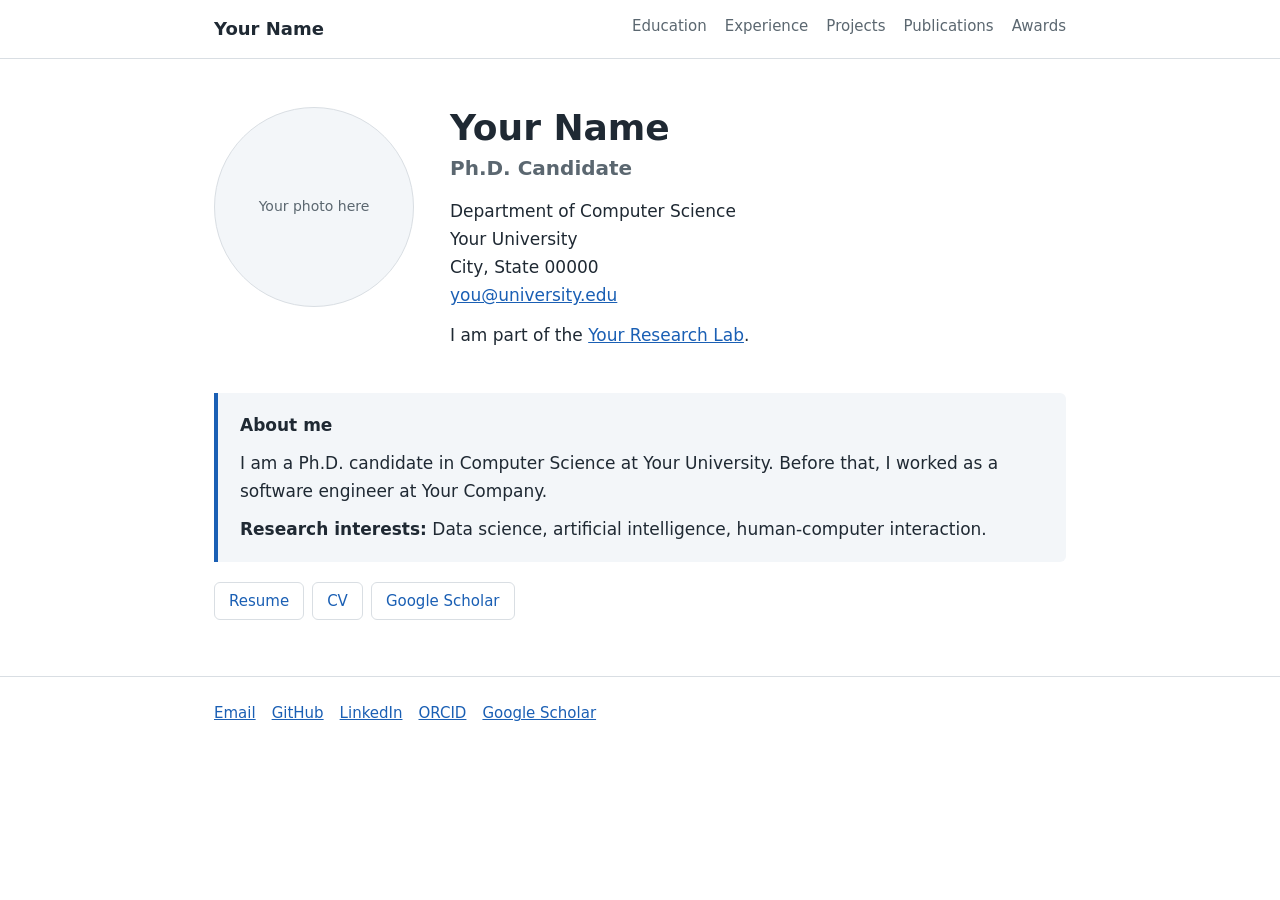
==== index.html @ 679929d5 "Add files via upload" ====
<!DOCTYPE html>
<html lang="en"><head><meta charset="utf-8"><meta name="viewport" content="width=device-width, initial-scale=1, viewport-fit=cover"><title>Your Name</title><link rel="stylesheet" href="style.css"></head><body><div class="top"><div class="wrap"><a class="brand" href="index.html">Your Name</a><nav><a href="education.html">Education</a><a href="experience.html">Experience</a><a href="projects.html">Projects</a><a href="publications.html">Publications</a><a href="awards.html">Awards</a></nav></div></div><main class="wrap"><div class="hero"><div class="photo">Your photo here</div><div><h1>Your Name</h1><div class="role">Ph.D. Candidate</div>
<p>Department of Computer Science<br>Your University<br>City, State 00000<br><a href="mailto:you@university.edu">you@university.edu</a></p>
<p>I am part of the <a href="#">Your Research Lab</a>.</p></div></div>
<div class="about"><p><strong>About me</strong></p><p>I am a Ph.D. candidate in Computer Science at Your University. Before that, I worked as a software engineer at Your Company.</p>
<p><strong>Research interests:</strong> Data science, artificial intelligence, human-computer interaction.</p></div>
<div class="links"><a href="#">Resume</a><a href="#">CV</a><a href="#">Google Scholar</a></div></main><footer><div class="wrap"><a href="mailto:you@university.edu">Email</a><a href="#">GitHub</a><a href="#">LinkedIn</a><a href="#">ORCID</a><a href="#">Google Scholar</a></div></footer></body></html>
---- style.css ----
:root{--bg:#fff;--ink:#1f2933;--muted:#5b6770;--line:#d9dee3;--accent:#1a5fb4;--box:#f3f6f9;box-sizing:border-box;padding-top:env(safe-area-inset-top,0px);padding-bottom:env(safe-area-inset-bottom,0px)}
@media (prefers-color-scheme:dark){:root:not([data-theme="light"]){--bg:#14181d;--ink:#e6eaee;--muted:#9aa5af;--line:#2c343c;--accent:#7db3ff;--box:#1c2229}}
:root[data-theme="dark"]{--bg:#14181d;--ink:#e6eaee;--muted:#9aa5af;--line:#2c343c;--accent:#7db3ff;--box:#1c2229}
html{color-scheme:light dark}*{box-sizing:border-box}
body{margin:0;background:var(--bg);color:var(--ink);font:17px/1.65 system-ui,-apple-system,"Segoe UI",Roboto,sans-serif}
a{color:var(--accent)}a:focus-visible{outline:3px solid var(--accent);outline-offset:2px}
.wrap{max-width:900px;margin:0 auto;padding:0 24px}
.top{border-bottom:1px solid var(--line)}
.top .wrap{display:flex;flex-wrap:wrap;justify-content:space-between;align-items:center;gap:8px 20px;padding-top:14px;padding-bottom:14px}
.brand{font-weight:700;color:var(--ink);text-decoration:none;font-size:18px}
nav{display:flex;flex-wrap:wrap;gap:4px 18px}
nav a{color:var(--muted);text-decoration:none;font-size:15px;padding-bottom:2px;border-bottom:2px solid transparent}
nav a:hover{color:var(--accent)}nav a.on{color:var(--ink);border-color:var(--accent)}
.hero{display:grid;grid-template-columns:200px 1fr;gap:36px;padding:48px 0 24px;align-items:start}
.photo{width:200px;height:200px;border-radius:50%;background:var(--box);border:1px solid var(--line);display:flex;align-items:center;justify-content:center;color:var(--muted);font-size:14px;text-align:center}
h1{margin:0;font-size:36px;line-height:1.15}.role{font-size:20px;font-weight:600;margin:4px 0 12px;color:var(--muted)}
.hero p{margin:0 0 12px}
.about{background:var(--box);border-left:4px solid var(--accent);padding:18px 22px;margin:8px 0 20px;border-radius:0 6px 6px 0}
.about p{margin:0 0 10px}.about p:last-child{margin:0}
.links a{display:inline-block;margin:0 8px 8px 0;padding:6px 14px;border:1px solid var(--line);border-radius:6px;text-decoration:none;font-size:15px}
.links a:hover{border-color:var(--accent)}
h2{font-size:28px;margin:40px 0 16px}
.item{display:grid;grid-template-columns:150px 1fr;gap:16px;padding:12px 0;border-bottom:1px solid var(--line)}
.when{color:var(--muted);font-size:15px}.item h3{margin:0;font-size:17px}.item p{margin:2px 0 0;color:var(--muted);font-size:16px}
footer{margin-top:48px;padding:24px 0 48px;border-top:1px solid var(--line);color:var(--muted);font-size:15px}footer a{margin-right:16px}
.view{display:none}.view.on{display:block}
@media (max-width:640px){.hero{grid-template-columns:1fr;text-align:center;justify-items:center}.item{grid-template-columns:1fr;gap:0}h1{font-size:30px}.about{text-align:left}}
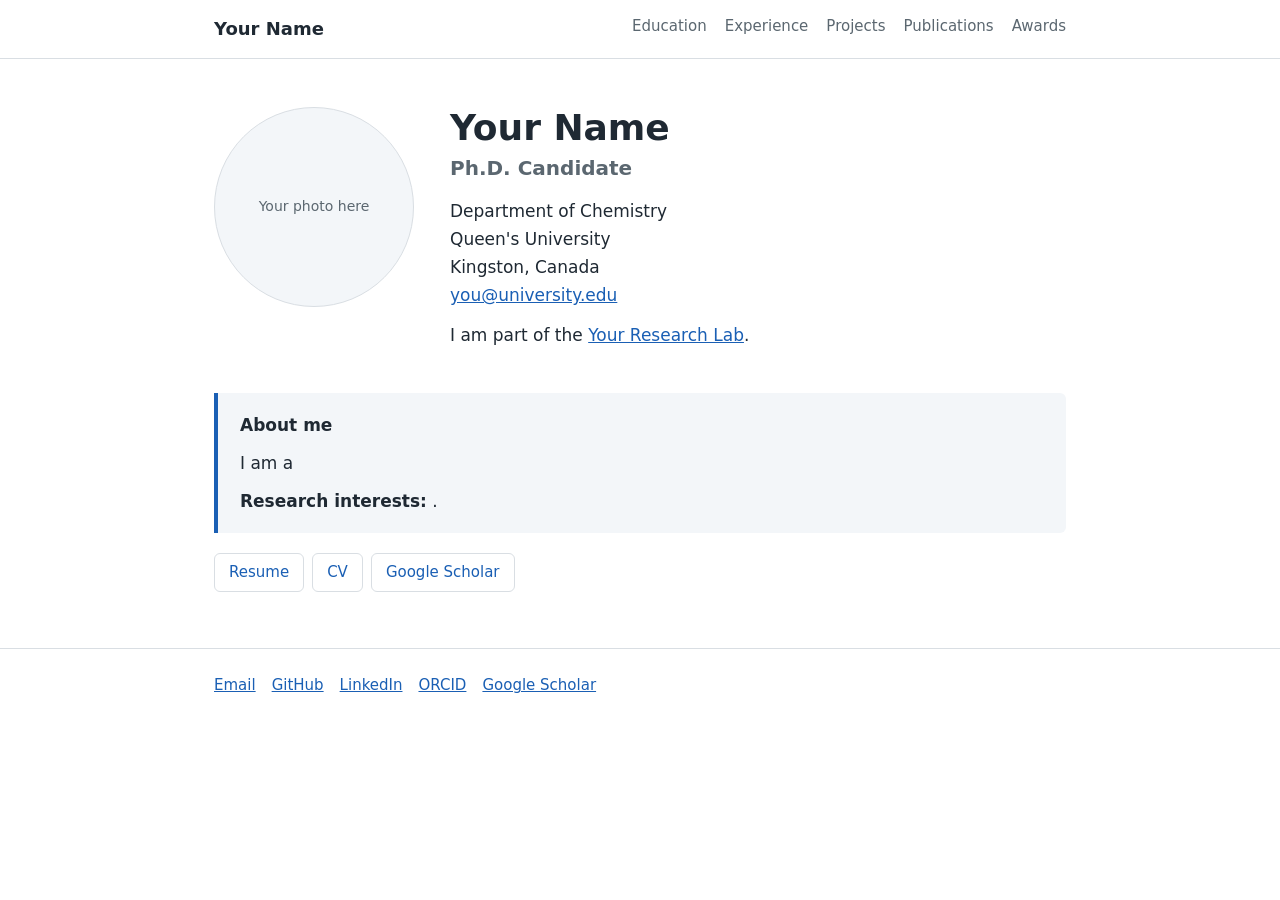
==== commit 22c97678: "Modify the home page Updated educational details and research interests." ====
--- a/index.html
+++ b/index.html
@@ -1,7 +1,7 @@
 <!DOCTYPE html>
 <html lang="en"><head><meta charset="utf-8"><meta name="viewport" content="width=device-width, initial-scale=1, viewport-fit=cover"><title>Your Name</title><link rel="stylesheet" href="style.css"></head><body><div class="top"><div class="wrap"><a class="brand" href="index.html">Your Name</a><nav><a href="education.html">Education</a><a href="experience.html">Experience</a><a href="projects.html">Projects</a><a href="publications.html">Publications</a><a href="awards.html">Awards</a></nav></div></div><main class="wrap"><div class="hero"><div class="photo">Your photo here</div><div><h1>Your Name</h1><div class="role">Ph.D. Candidate</div>
-<p>Department of Computer Science<br>Your University<br>City, State 00000<br><a href="mailto:you@university.edu">you@university.edu</a></p>
+<p>Department of Chemistry<br>Queen's University<br>Kingston, Canada<br><a href="mailto:a.wijerathna@queensu.ca">you@university.edu</a></p>
 <p>I am part of the <a href="#">Your Research Lab</a>.</p></div></div>
-<div class="about"><p><strong>About me</strong></p><p>I am a Ph.D. candidate in Computer Science at Your University. Before that, I worked as a software engineer at Your Company.</p>
-<p><strong>Research interests:</strong> Data science, artificial intelligence, human-computer interaction.</p></div>
-<div class="links"><a href="#">Resume</a><a href="#">CV</a><a href="#">Google Scholar</a></div></main><footer><div class="wrap"><a href="mailto:you@university.edu">Email</a><a href="#">GitHub</a><a href="#">LinkedIn</a><a href="#">ORCID</a><a href="#">Google Scholar</a></div></footer></body></html>+<div class="about"><p><strong>About me</strong></p><p>I am a </p>
+<p><strong>Research interests:</strong> .</p></div>
+<div class="links"><a href="#">Resume</a><a href="#">CV</a><a href="#">Google Scholar</a></div></main><footer><div class="wrap"><a href="mailto:you@university.edu">Email</a><a href="#">GitHub</a><a href="#">LinkedIn</a><a href="#">ORCID</a><a href="#">Google Scholar</a></div></footer></body></html>
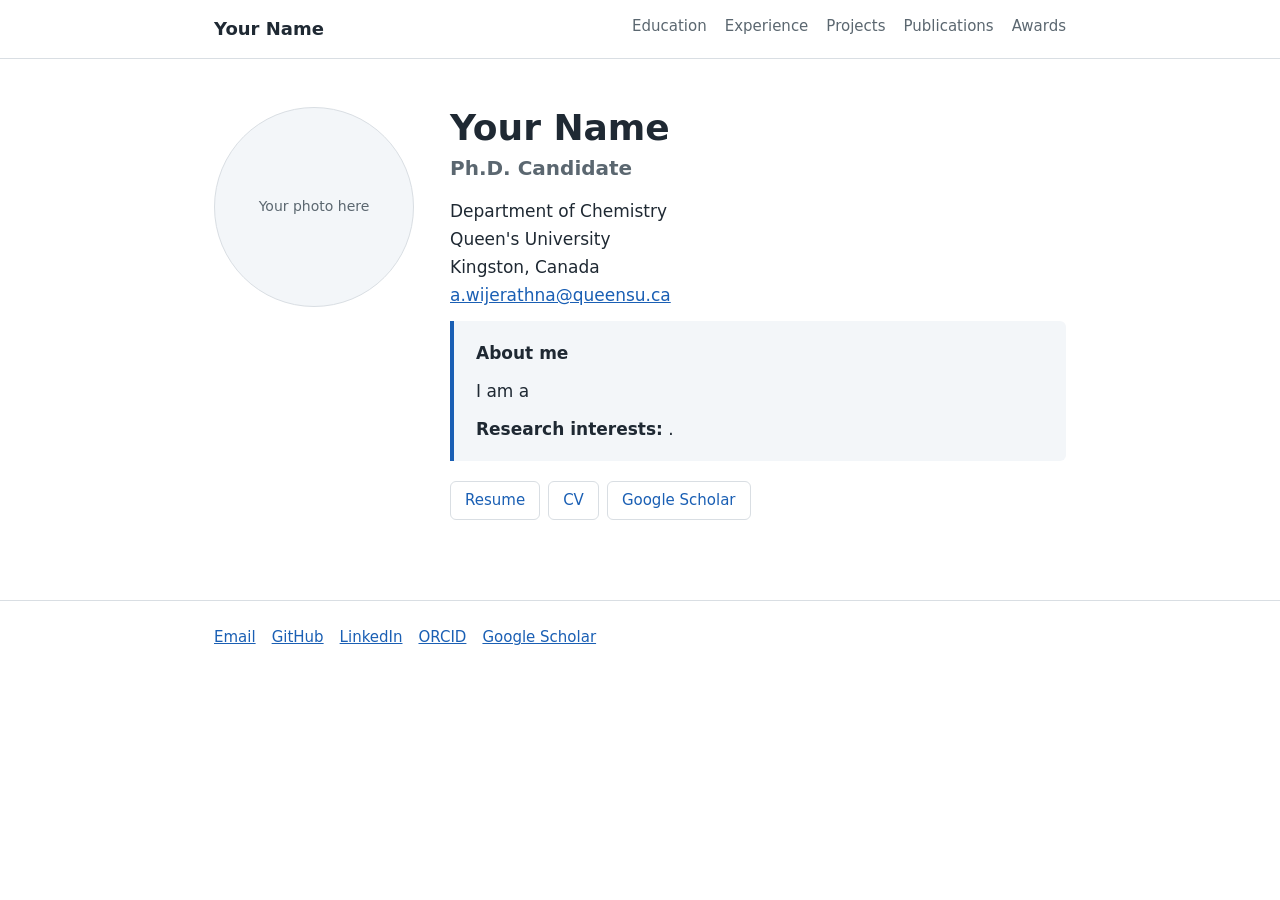
==== commit 42f0be20: "Fix email address in index.html Updated email address to use the correct format." ====
--- a/index.html
+++ b/index.html
@@ -1,7 +1,6 @@
 <!DOCTYPE html>
 <html lang="en"><head><meta charset="utf-8"><meta name="viewport" content="width=device-width, initial-scale=1, viewport-fit=cover"><title>Your Name</title><link rel="stylesheet" href="style.css"></head><body><div class="top"><div class="wrap"><a class="brand" href="index.html">Your Name</a><nav><a href="education.html">Education</a><a href="experience.html">Experience</a><a href="projects.html">Projects</a><a href="publications.html">Publications</a><a href="awards.html">Awards</a></nav></div></div><main class="wrap"><div class="hero"><div class="photo">Your photo here</div><div><h1>Your Name</h1><div class="role">Ph.D. Candidate</div>
-<p>Department of Chemistry<br>Queen's University<br>Kingston, Canada<br><a href="mailto:a.wijerathna@queensu.ca">you@university.edu</a></p>
-<p>I am part of the <a href="#">Your Research Lab</a>.</p></div></div>
+<p>Department of Chemistry<br>Queen's University<br>Kingston, Canada<br><a href="mailto:a.wijerathna@queensu.ca">a.wijerathna@queensu.ca</a></p>
 <div class="about"><p><strong>About me</strong></p><p>I am a </p>
 <p><strong>Research interests:</strong> .</p></div>
 <div class="links"><a href="#">Resume</a><a href="#">CV</a><a href="#">Google Scholar</a></div></main><footer><div class="wrap"><a href="mailto:you@university.edu">Email</a><a href="#">GitHub</a><a href="#">LinkedIn</a><a href="#">ORCID</a><a href="#">Google Scholar</a></div></footer></body></html>
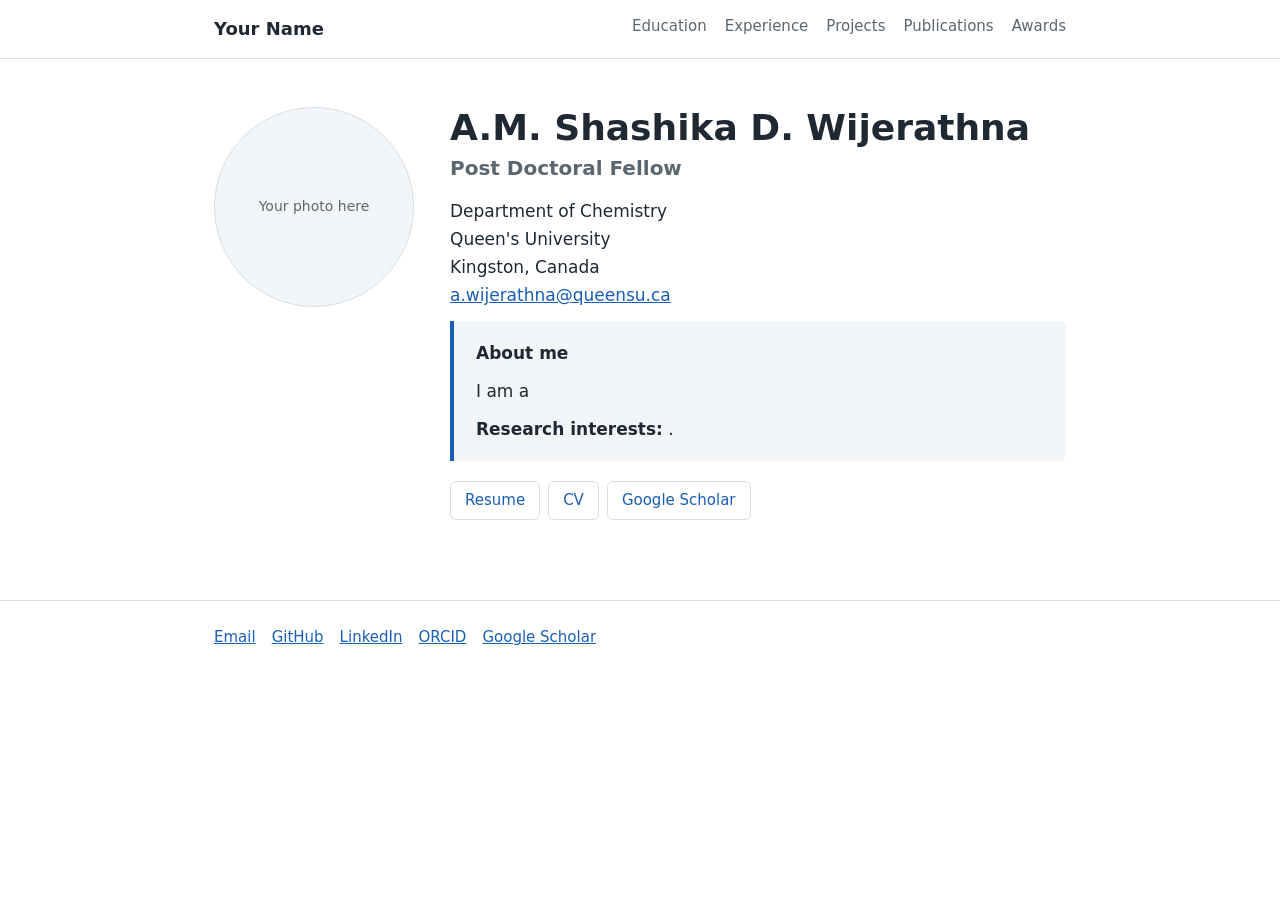
==== commit 24893435: "Change name to A.M. Shashika D. Wijerathna Updated the name and role in the HTML file." ====
--- a/index.html
+++ b/index.html
@@ -1,5 +1,5 @@
 <!DOCTYPE html>
-<html lang="en"><head><meta charset="utf-8"><meta name="viewport" content="width=device-width, initial-scale=1, viewport-fit=cover"><title>Your Name</title><link rel="stylesheet" href="style.css"></head><body><div class="top"><div class="wrap"><a class="brand" href="index.html">Your Name</a><nav><a href="education.html">Education</a><a href="experience.html">Experience</a><a href="projects.html">Projects</a><a href="publications.html">Publications</a><a href="awards.html">Awards</a></nav></div></div><main class="wrap"><div class="hero"><div class="photo">Your photo here</div><div><h1>Your Name</h1><div class="role">Ph.D. Candidate</div>
+<html lang="en"><head><meta charset="utf-8"><meta name="viewport" content="width=device-width, initial-scale=1, viewport-fit=cover"><title>A.M.Shashika D. Wijerathna</title><link rel="stylesheet" href="style.css"></head><body><div class="top"><div class="wrap"><a class="brand" href="index.html">Your Name</a><nav><a href="education.html">Education</a><a href="experience.html">Experience</a><a href="projects.html">Projects</a><a href="publications.html">Publications</a><a href="awards.html">Awards</a></nav></div></div><main class="wrap"><div class="hero"><div class="photo">Your photo here</div><div><h1>A.M. Shashika D. Wijerathna</h1><div class="role">Post Doctoral Fellow</div>
 <p>Department of Chemistry<br>Queen's University<br>Kingston, Canada<br><a href="mailto:a.wijerathna@queensu.ca">a.wijerathna@queensu.ca</a></p>
 <div class="about"><p><strong>About me</strong></p><p>I am a </p>
 <p><strong>Research interests:</strong> .</p></div>
